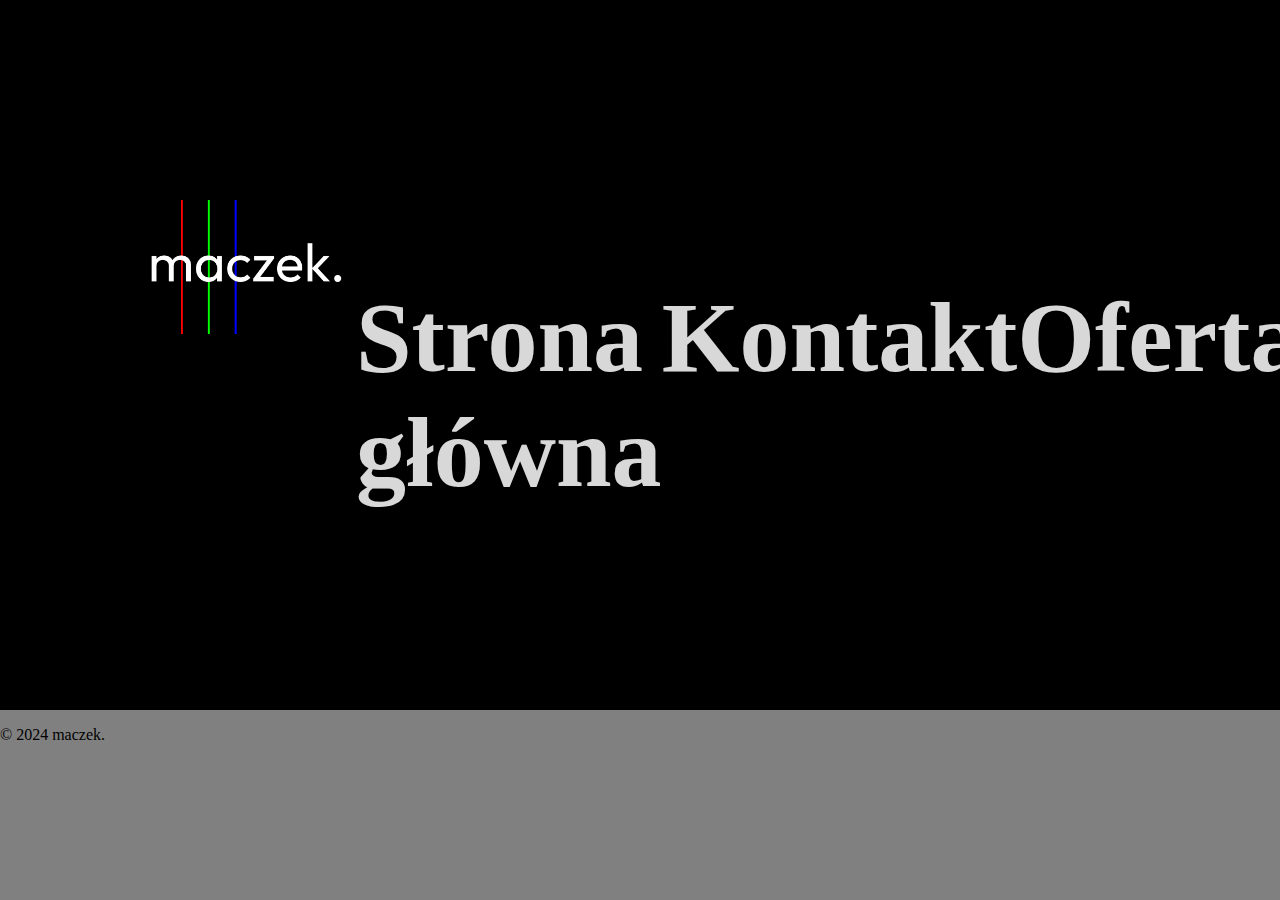
==== index.html @ 97f6973b "21.10" ====
<!DOCTYPE html>
<html lang="en">
<head>
    <meta charset="UTF-8">
    <meta name="viewport" content="width=device-width, initial-scale=1.0">
    <title>Document</title>
    <link rel="stylesheet" href="style.css">
</head>
<body>
    <header>
        <nav>
            <h1>
                <ul>
                <img decoding="async" 
                src="logo ipad (6).png"
                alt="logo firmy"
                style="max-width: 20%; height: auto;">
                
                    <li> <a href="index.html">Strona główna</a></li>
                    <li> <a href="kontakt.html">Kontakt</a></li>
                    <li><a href="oferta.html">Oferta</a></li>
                    <li><a href="o_nas.html">O nas</a></li>
                </ul>
            </h1>
        </nav>
    </header>
    <main>
            
        
    </main>
    <footer>
        <p>&copy 2024 maczek.</p>
    </footer>
</body>
</html>
---- style.css ----
body{
    background-color: grey;
    margin: 0;
}
header{
    background-color: rgb(0, 0, 0);
    padding: 100px;
}
h1{
    color: white;
    font-size: 100px;
    
}
ul{
    list-style: none;
    display: flex;
    justify-content: space-around;
    align-items: flex-start;
    width: 100%;
    height: auto;
    background-color: #000000;
}
li{
    margin-top: 80px;
}
li a {
    text-decoration:none;
    color: rgba(255, 255, 255, 0.847);
    
}
li a:hover {
    background-color: #7c7c7c;}
div{
  padding: 10px;
  width: 1500px;
  height: 500px;
  text-align: left;
  align-items: space around;
}
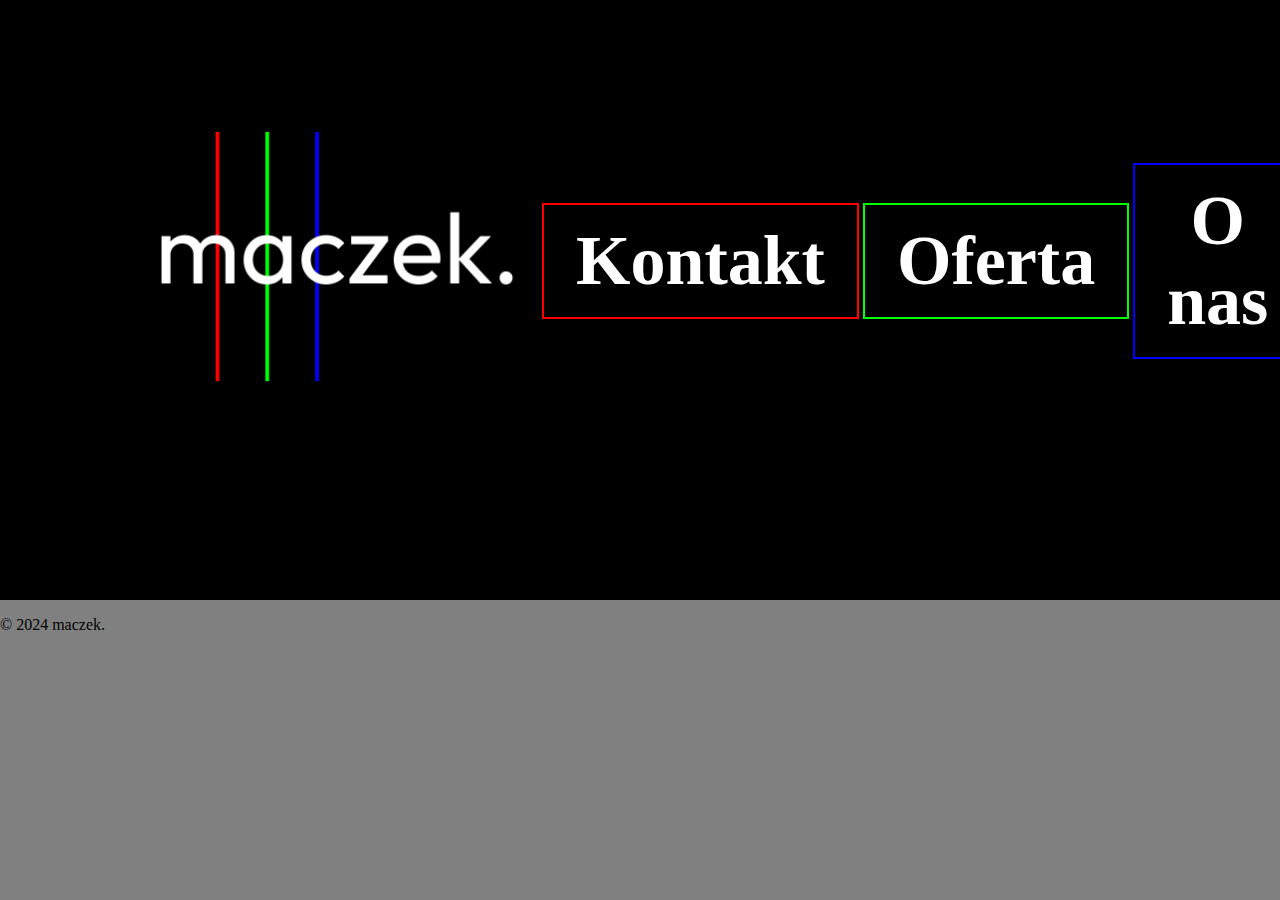
==== commit 8d4f20bc: "23.10.2024" ====
--- a/index.html
+++ b/index.html
@@ -11,15 +11,12 @@
         <nav>
             <h1>
                 <ul>
-                <img decoding="async" 
-                src="logo ipad (6).png"
-                alt="logo firmy"
-                style="max-width: 20%; height: auto;">
                 
-                    <li> <a href="index.html">Strona główna</a></li>
-                    <li> <a href="kontakt.html">Kontakt</a></li>
-                    <li><a href="oferta.html">Oferta</a></li>
-                    <li><a href="o_nas.html">O nas</a></li>
+                
+                    <li><a href="index.html"><img src="logo ipad (6).png" alt="MENU" style="width: 400px;height: auto";></a></li>
+                    <li> <a href="kontakt.html" class="button b1">Kontakt</a></li>
+                    <li><a href="oferta.html" class="button b2">Oferta</a></li>
+                    <li><a href="o_nas.html" class="button b3">O nas</a></li>
                 </ul>
             </h1>
         </nav>
--- a/style.css
+++ b/style.css
@@ -5,35 +5,78 @@
 header{
     background-color: rgb(0, 0, 0);
     padding: 100px;
+    height: 400px;
 }
-h1{
-    color: white;
-    font-size: 100px;
-    
-}
+
 ul{
     list-style: none;
     display: flex;
+    flex-direction: row;
     justify-content: space-around;
-    align-items: flex-start;
+    align-items: center;
     width: 100%;
     height: auto;
     background-color: #000000;
 }
-li{
-    margin-top: 80px;
-}
-li a {
-    text-decoration:none;
-    color: rgba(255, 255, 255, 0.847);
-    
-}
-li a:hover {
-    background-color: #7c7c7c;}
+
 div{
   padding: 10px;
   width: 1500px;
-  height: 500px;
+  height: 400px;
   text-align: left;
   align-items: space around;
-}+}
+footer{
+    display: flex;
+    align-items: center;
+}
+.button {
+    background-color: #04AA6D; /* Green */
+    border: none;
+    color: white;
+    padding: 16px 32px;
+    text-align: center;
+    text-decoration: none;
+    display: inline-block;
+    font-size: 70px;
+    margin: 4px 2px;
+    transition-duration: 0.4s;
+    cursor: pointer;
+  }
+  
+  .b1 {
+    background-color: black; 
+    color: white; 
+    border: 2px solid #FF0000;
+  }
+  
+  .b1:hover {
+    background-color: #FF0000;
+    color: white;
+  }
+  
+  .b2 {
+    background-color: black; 
+    color: white; 
+    border: 2px solid #00FF00;
+  }
+  
+  .b2:hover {
+    background-color: #00FF00;
+    color: white;
+  }
+  
+  .b3 {
+    background-color: black; 
+    color: white; 
+    border: 2px solid #0000FF;
+  }
+  
+  .b3:hover {
+    background-color: #0000FF;
+    color: white;
+  }
+  .nagłówek{
+    font-size: 100px;
+    text-align: center;
+  }